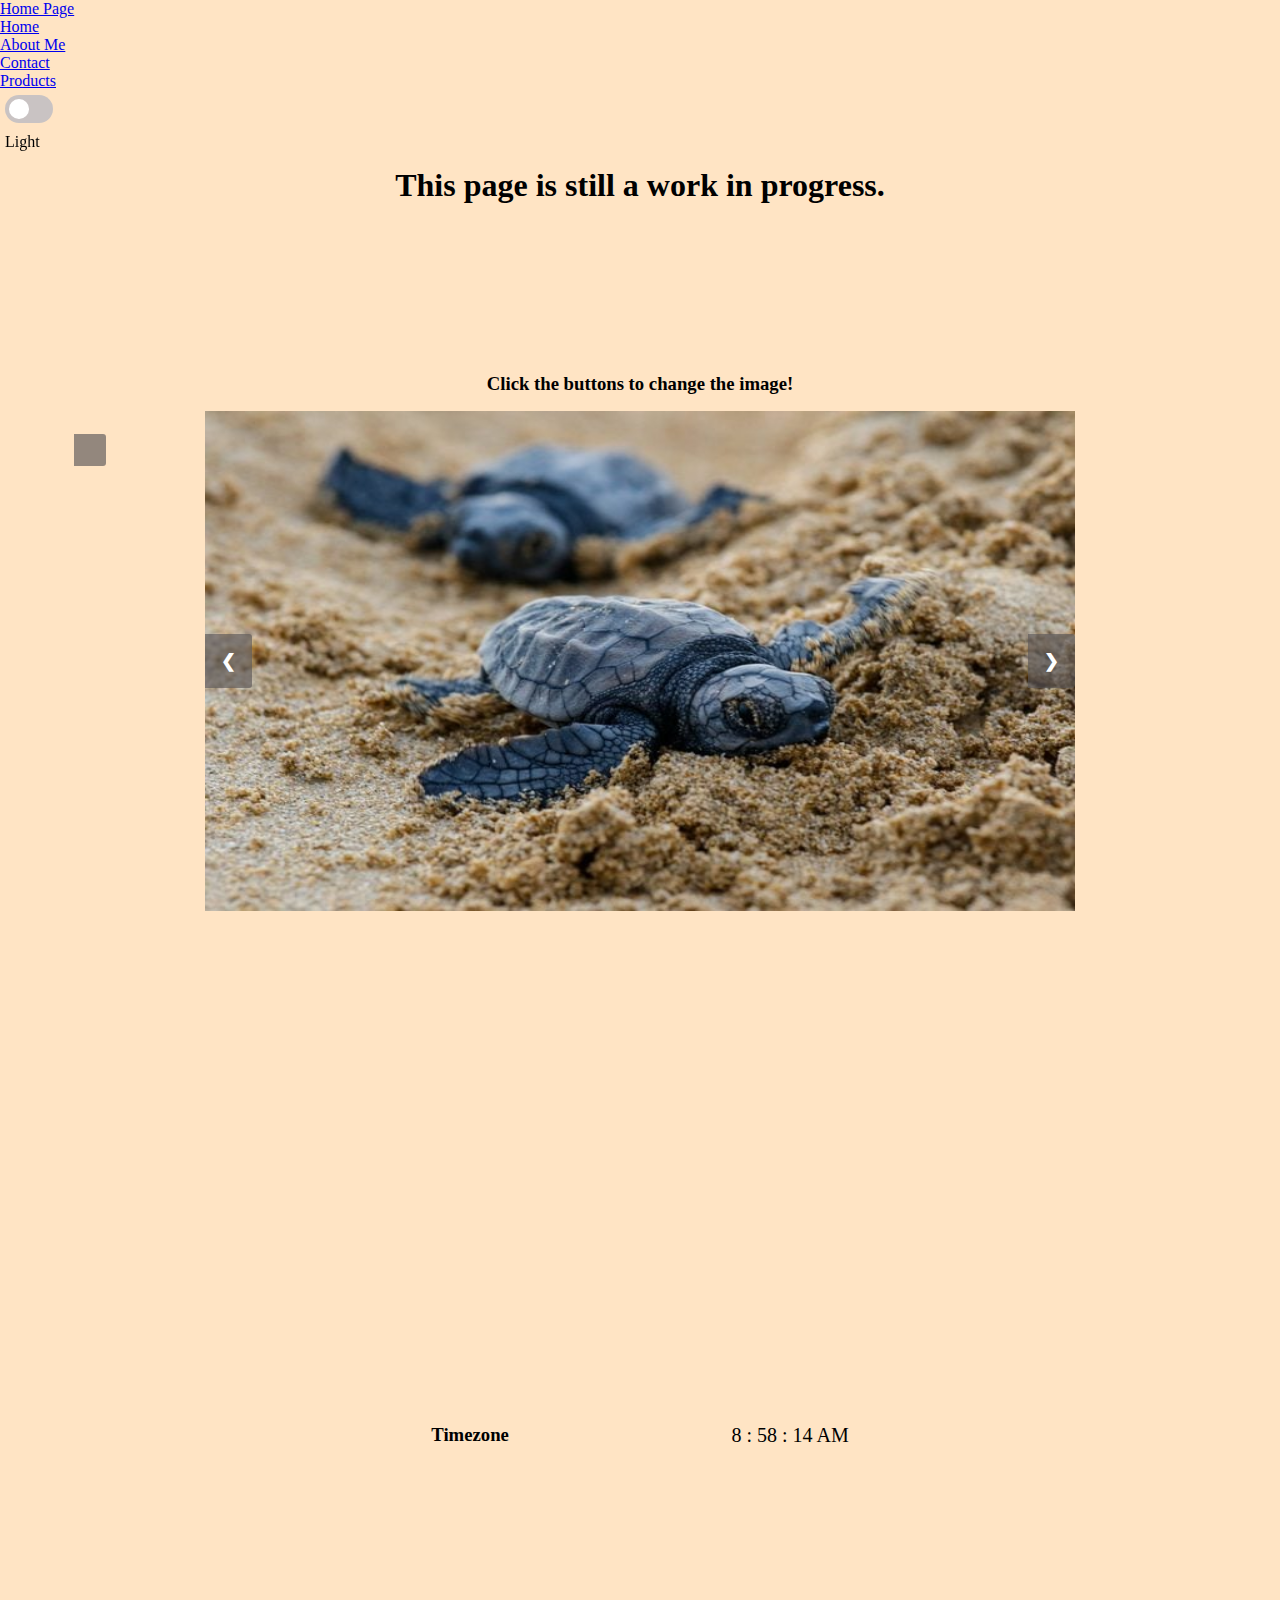
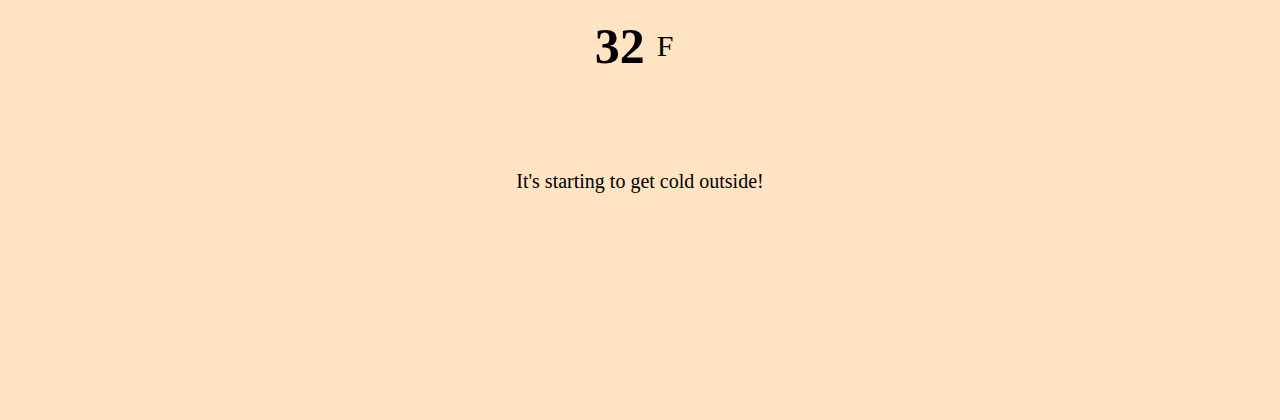
==== index.html @ 5b4df2e9 "first commit for personal page" ====
<!DOCTYPE html>
<html lang="en">
<head>
  <meta charset="UTF-8">
  <meta name="viewport" content="width=device-width, initial-scale=1.0">
  <meta name="description" content="Welcome to my landing page! Come see what I can do for you!">
  <link rel="icon" type="image/x-icon" href="media/favicon.png">
  <link rel="stylesheet" href="css/updatedstyle.css">
  <link href="https://cdn.jsdelivr.net/npm/bootstrap@5.3.1/dist/css/bootstrap.min.css" rel="stylesheet" integrity="sha384-4bw+/aepP/YC94hEpVNVgiZdgIC5+VKNBQNGCHeKRQN+PtmoHDEXuppvnDJzQIu9" crossorigin="anonymous">
  <title> Jordan Anderson's Website </title>
</head>
<body>
<!--start nav-->
  <nav class="navbar navbar-expand-lg bg-body-tertiary" data-bs-theme="dark">
    <div class="container-fluid">
      <a class="navbar-brand" href="index.html">Home Page</a>
      <button class="navbar-toggler" type="button" data-bs-toggle="collapse" data-bs-target="#navbarSupportedContent" aria-controls="navbarSupportedContent" aria-expanded="false" aria-label="Toggle navigation">
        <span class="navbar-toggler-icon"></span>
      </button>
      <div class="collapse navbar-collapse" id="navbarSupportedContent">
        <ul class="navbar-nav me-auto mb-2 mb-lg-0">
          <li class="nav-item">
            <a class="nav-link active" aria-current="page" href="index.html">Home</a>
          </li>
          <li class="nav-item">
            <a class="nav-link" href="about.html">About Me</a>
          </li>
          <li class="nav-item">
            <a class="nav-link" href="contact.html">Contact</a>
          </li>
          <li class="nav-item">
            <a class="nav-link" href="products.html">Products</a>
          </li>
        </ul>
      </div>
    </div>
  </nav>
<!--end nav-->
<!--dark/light toggle-->
  <div class="toggle-container">
    <label class="toggle-switch">
      <input type="checkbox" id="mode-toggle">
      <span class="slider"></span>
    </label>
    <p class="mode-status"> Light </p>
  </div>
  <div class="disclaimer">
    <h1> This page is still a work in progress.</h1>
  </div>
<!--slideshow-->
<section class="one">
  <div class="slideshow-container">
    <div class="project-heading">
      <h3 class="title">Click the buttons to change the image!</h3>
    </div>
    <div id="slideshow">
      <img src="media/beachturtles.jpg" alt="turtles on a beach.">
      <img src="media/octopus.jpg" alt="octopus">
      <img src="media/seaturtle.webp" alt="sea turtle under water">
      <img src="media/starfish.jpg" alt="starfish">
      <button id="prev"> &#10094; </button>
      <button id="next"> &#10095; </button>
    </div>
  </div>
</section>
<!--end slideshow-->
<!--Weather app-->
<section class="two">
  <div class="location">
    <h3 class="location-timezone"> Timezone</h3>
    <div class="time">
      <span id="hours"> 00 </span>
      <span> : </span>
      <span id="minutes"> 00 </span>
      <span> : </span>
      <span id="seconds"> 00 </span>
      <span id="am-pm"> AM </span>
    </div>
  </div>
  <div class="temperature">
    <div class="degree-section">
      <h3 class="temperature-degree"> 32 </h3>
      <span>F</span>
    </div>
    <div class="temperature-description">It's starting to get cold outside!</div>
  </div>
</section>
<script src="js/weather.js"></script>
<script src="js/darkmode.js"></script>      
<script src="js/slider.js"></script>
<script src="https://cdn.jsdelivr.net/npm/bootstrap@5.3.1/dist/js/bootstrap.bundle.min.js" integrity="sha384-HwwvtgBNo3bZJJLYd8oVXjrBZt8cqVSpeBNS5n7C8IVInixGAoxmnlMuBnhbgrkm" crossorigin="anonymous"></script>
</body>
</html>
---- css/updatedstyle.css ----
*, *::before, *::after {
    box-sizing: border-box;
    margin: 0;
    padding: 0;
    font-family: 'Times New Roman', Times, serif;
}
body {
    background-color: bisque;
    height: 100vh;
    width: 100vw;
    transition: all 0.5s ease-in;
}
.disclaimer {
    text-align: center;
    margin-top: 1rem;
    margin-bottom: 1rem;
}
/*slideshow*/
.one {
    height: 100vh;
}
.title {
    margin-top: 1rem;
    padding-left: 282px;
    padding-right: 282px;
}
.slideshow-container {
    display: grid;
    width: 100%;
    min-height: calc(100vh - 4.5rem);
    place-content: center;
    gap: 1rem;
    text-align: center;
}
#slideshow {
    position: relative;
    max-width: 980px;
    height: 500px;
}
#slideshow img {
    position: absolute;
    top: 0;
    left: 0;
    width: 100%;
    height: 100%;
    opacity: 0;
    transition: all 0.75s ease-in-out;
}
#slideshow img.active {
    opacity: 1;
}
button {
    position: absolute;
    top: 50%;
    width: auto;
    transform: translateY(-50%);
    border: none;
    cursor: pointer;
    padding: 16px;
    color: white;
    font-weight: bold;
    font-size: 18px;
    border-radius: 0 3px 3px 0;
    user-select: none;
    transition: 0.6s ease;
    background-color: rgba(94, 90, 90, 0.671);
}
button:hover {
    background-color: rgba(123, 255, 0, 0.6);
}
button#prev {
    left: -.009rem;
}
button#next {
    right: -.009rem;
}
/*light/dark toggle*/
.dark-mode {
    background-color: rgb(41, 38, 38);
    color: white;
    transition: all 0.4s ease-in;
}
.toggle-container {
    position: sticky;
    top: 0;
    padding-left: 5px;
    padding-top: 5px;
}
.toggle-switch {
    position: relative;
    display: inline-block;
    width: 3rem;
    height: 1.75rem;
    margin-bottom: 0.63rem;
    margin-inline: auto;
}
.toggle-switch input {
    opacity: 0;
    width: 0;
    height: 0;
}
.slider {
    position: absolute;
    cursor: pointer;
    top: 0;
    left: 0;
    right: 0;
    bottom: 0;
    background-color: rgb(201, 195, 195);
    transition: all 0.4s ease-in;
    border-radius: 2.13rem;
}
.slider:before {
    position: absolute;
    content: "";
    height: 1.23rem;
    width: 1.23rem;
    left: 0.25rem;
    bottom: 0.25rem;
    background-color: white;
    transition: 0.4s;
    border-radius: 50%;
}
input:checked + .slider {
    background-color: rgba(123, 255, 0, 1);
}
input:focus + .slider {
    box-shadow: 0 0 2px rgba(123, 255, 0, 1);
}
input:checked + .slider:before {
    transform: translateX(1.25rem)
}
/*weather app*/
.two {
    height: 100vh;
    display: flex;
    justify-content: center;
    flex-direction: column;
    align-items: center;
}
.location, .temperature {
    height: 30vh;
    width: 50%;
    display: flex;
    justify-content: space-around;
    align-items: center;
}
.temperature {
    flex-direction: column;
}
.temperature-description {
    font-size: 20px;
}
.degree-section {
    display: flex;
    align-items: center;
    cursor: pointer;
}
.degree-section span {
    margin: 12px;
    font-size: 30px;
}
.degree-section h3 {
    font-size: 50px;
}
.time {
    font-size: 20px;
}
@media screen and (max-width: 480px) {
    .title {
        padding: 0;
    }
    #slideshow {
        max-width: 90vw;
        height: 300px;
    }
    button:hover {
        background-color: rgba(94, 90, 90, 0.671);
    }
}
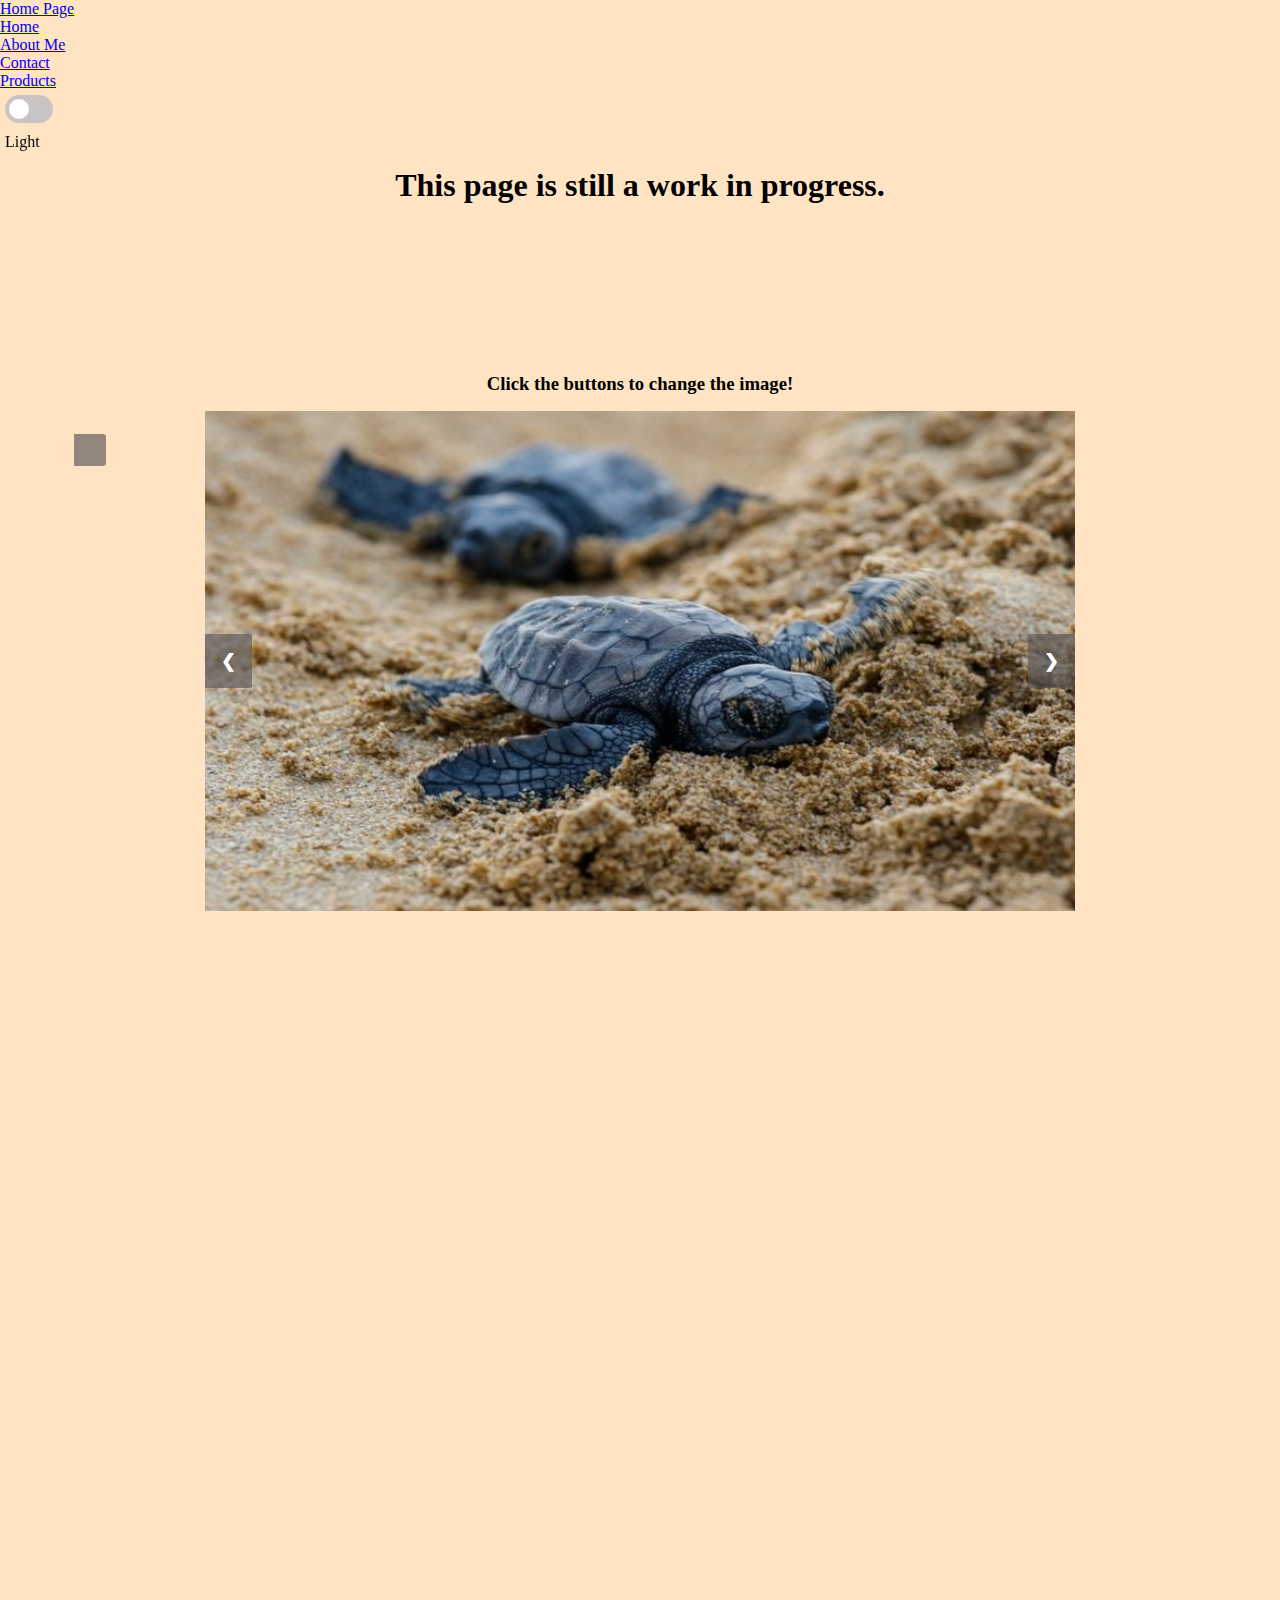
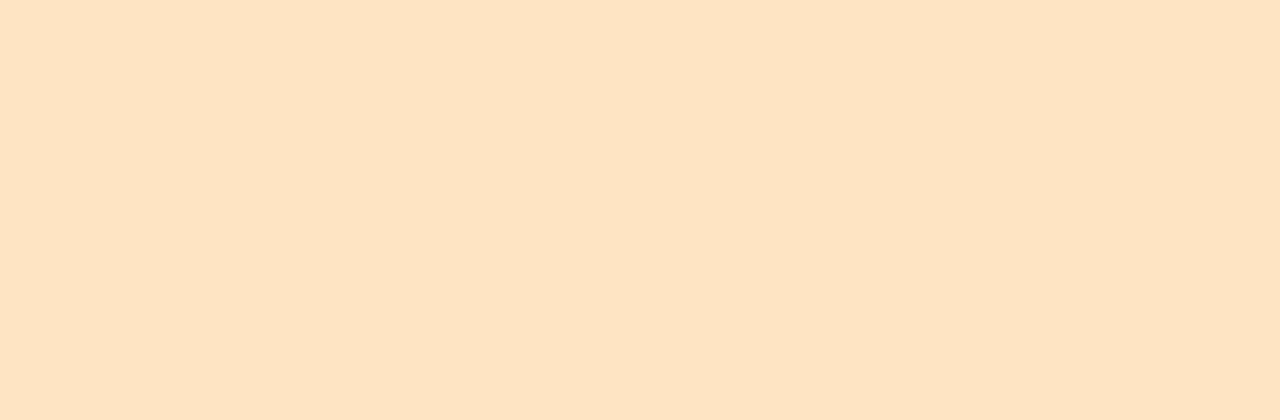
==== commit e8f4f3d3: "added slide in feature for weather app" ====
--- a/index.html
+++ b/index.html
@@ -48,7 +48,7 @@
     <h1> This page is still a work in progress.</h1>
   </div>
 <!--slideshow-->
-<section class="one">
+<section class="one" id="one">
   <div class="slideshow-container">
     <div class="project-heading">
       <h3 class="title">Click the buttons to change the image!</h3>
@@ -65,7 +65,7 @@
 </section>
 <!--end slideshow-->
 <!--Weather app-->
-<section class="two">
+<section class="two left item" id="two">
   <div class="location">
     <h3 class="location-timezone"> Timezone</h3>
     <div class="time">
@@ -85,6 +85,7 @@
     <div class="temperature-description">It's starting to get cold outside!</div>
   </div>
 </section>
+<script src="js/main.js"></script>
 <script src="js/weather.js"></script>
 <script src="js/darkmode.js"></script>      
 <script src="js/slider.js"></script>
--- a/css/updatedstyle.css
+++ b/css/updatedstyle.css
@@ -166,6 +166,19 @@
 .time {
     font-size: 20px;
 }
+/*observer slide in*/
+.item {
+    opacity: 0;
+    transition: opacity 0.5s, transform 0.5s;
+}
+.left {
+    transform-origin: left-center;
+    transform: translateX(-50%);
+}
+.slide-in {
+    opacity: 1 !important;
+    transform: translateX(0);
+}
 @media screen and (max-width: 480px) {
     .title {
         padding: 0;
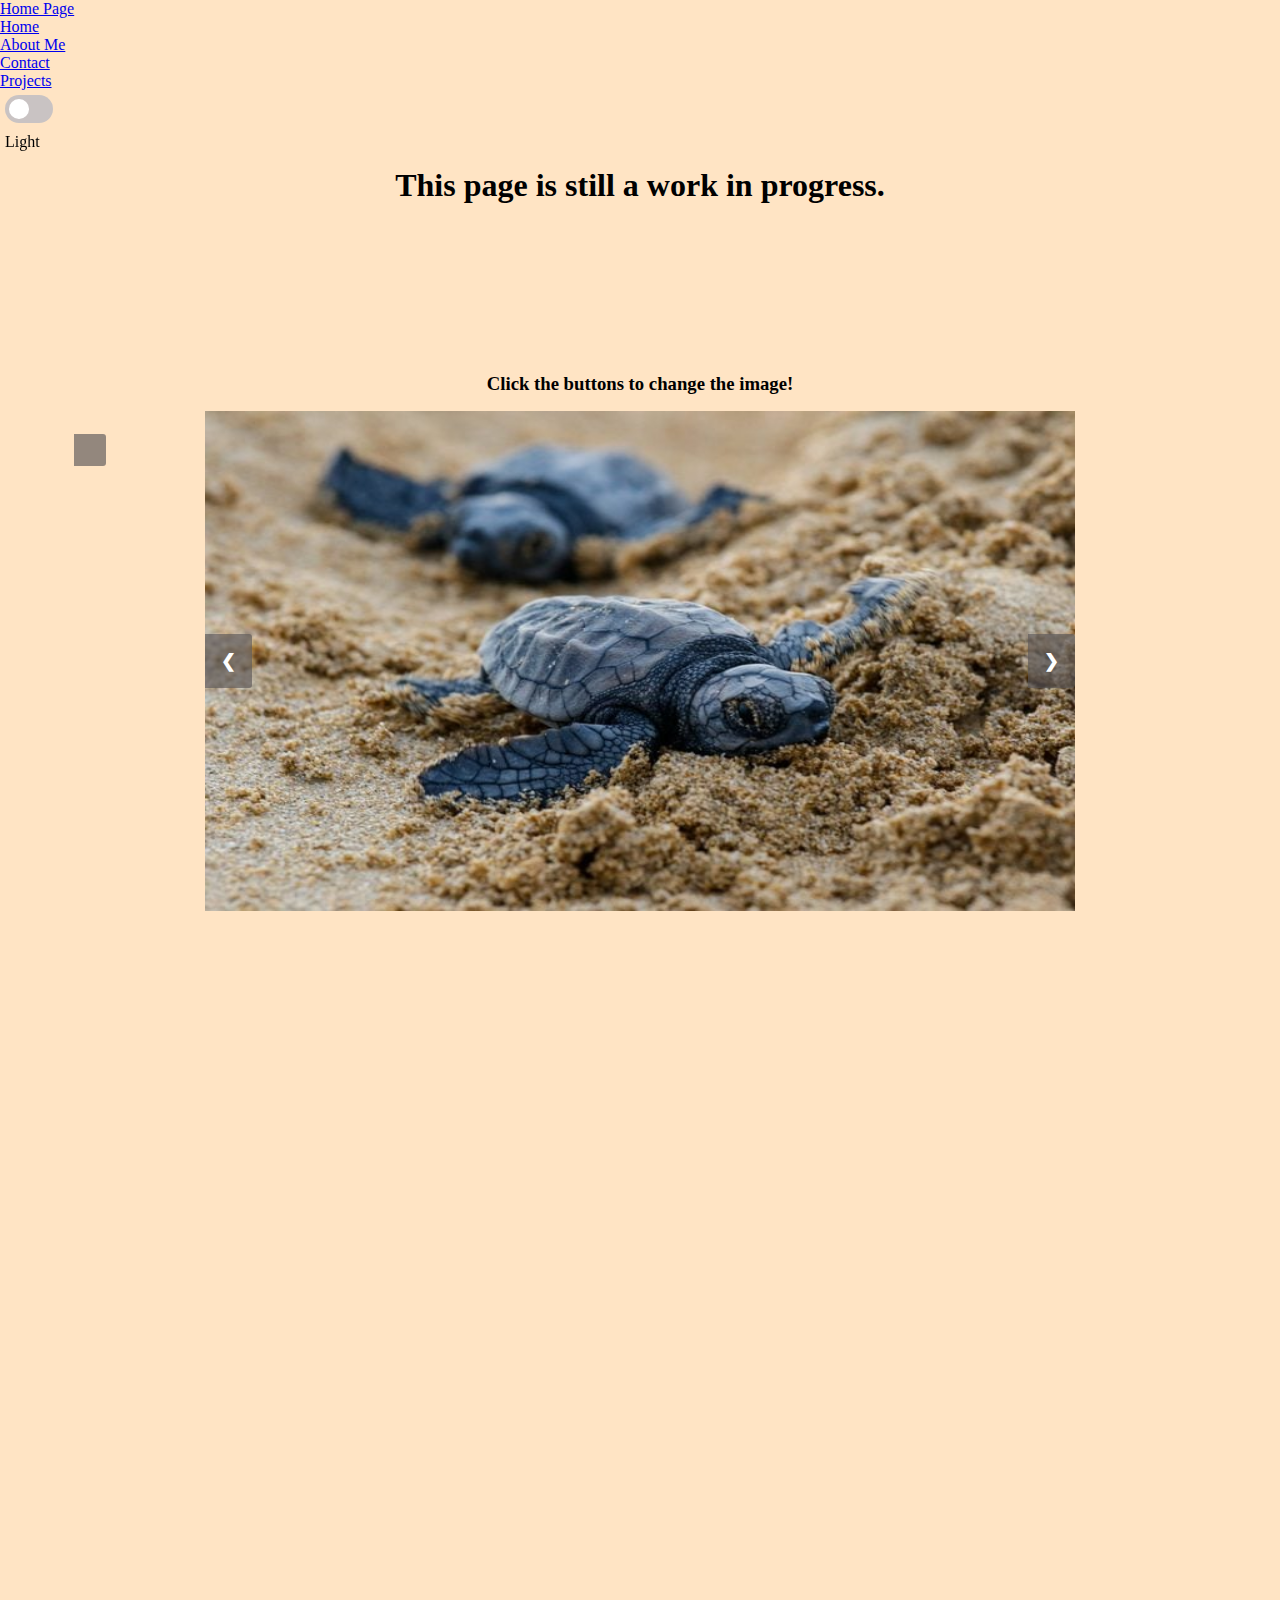
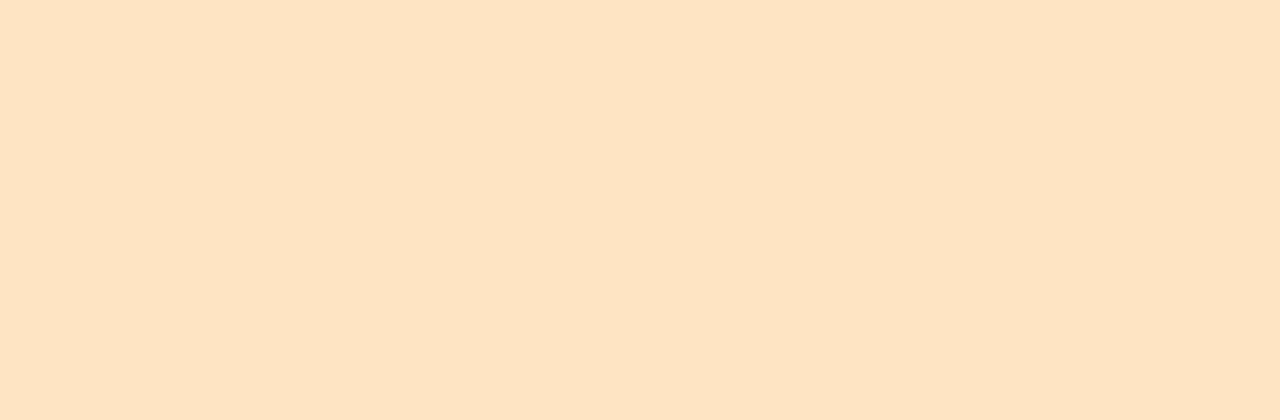
==== commit e2b8f03c: "updated projects page" ====
--- a/index.html
+++ b/index.html
@@ -29,7 +29,7 @@
             <a class="nav-link" href="contact.html">Contact</a>
           </li>
           <li class="nav-item">
-            <a class="nav-link" href="products.html">Products</a>
+            <a class="nav-link" href="products.html">Projects</a>
           </li>
         </ul>
       </div>
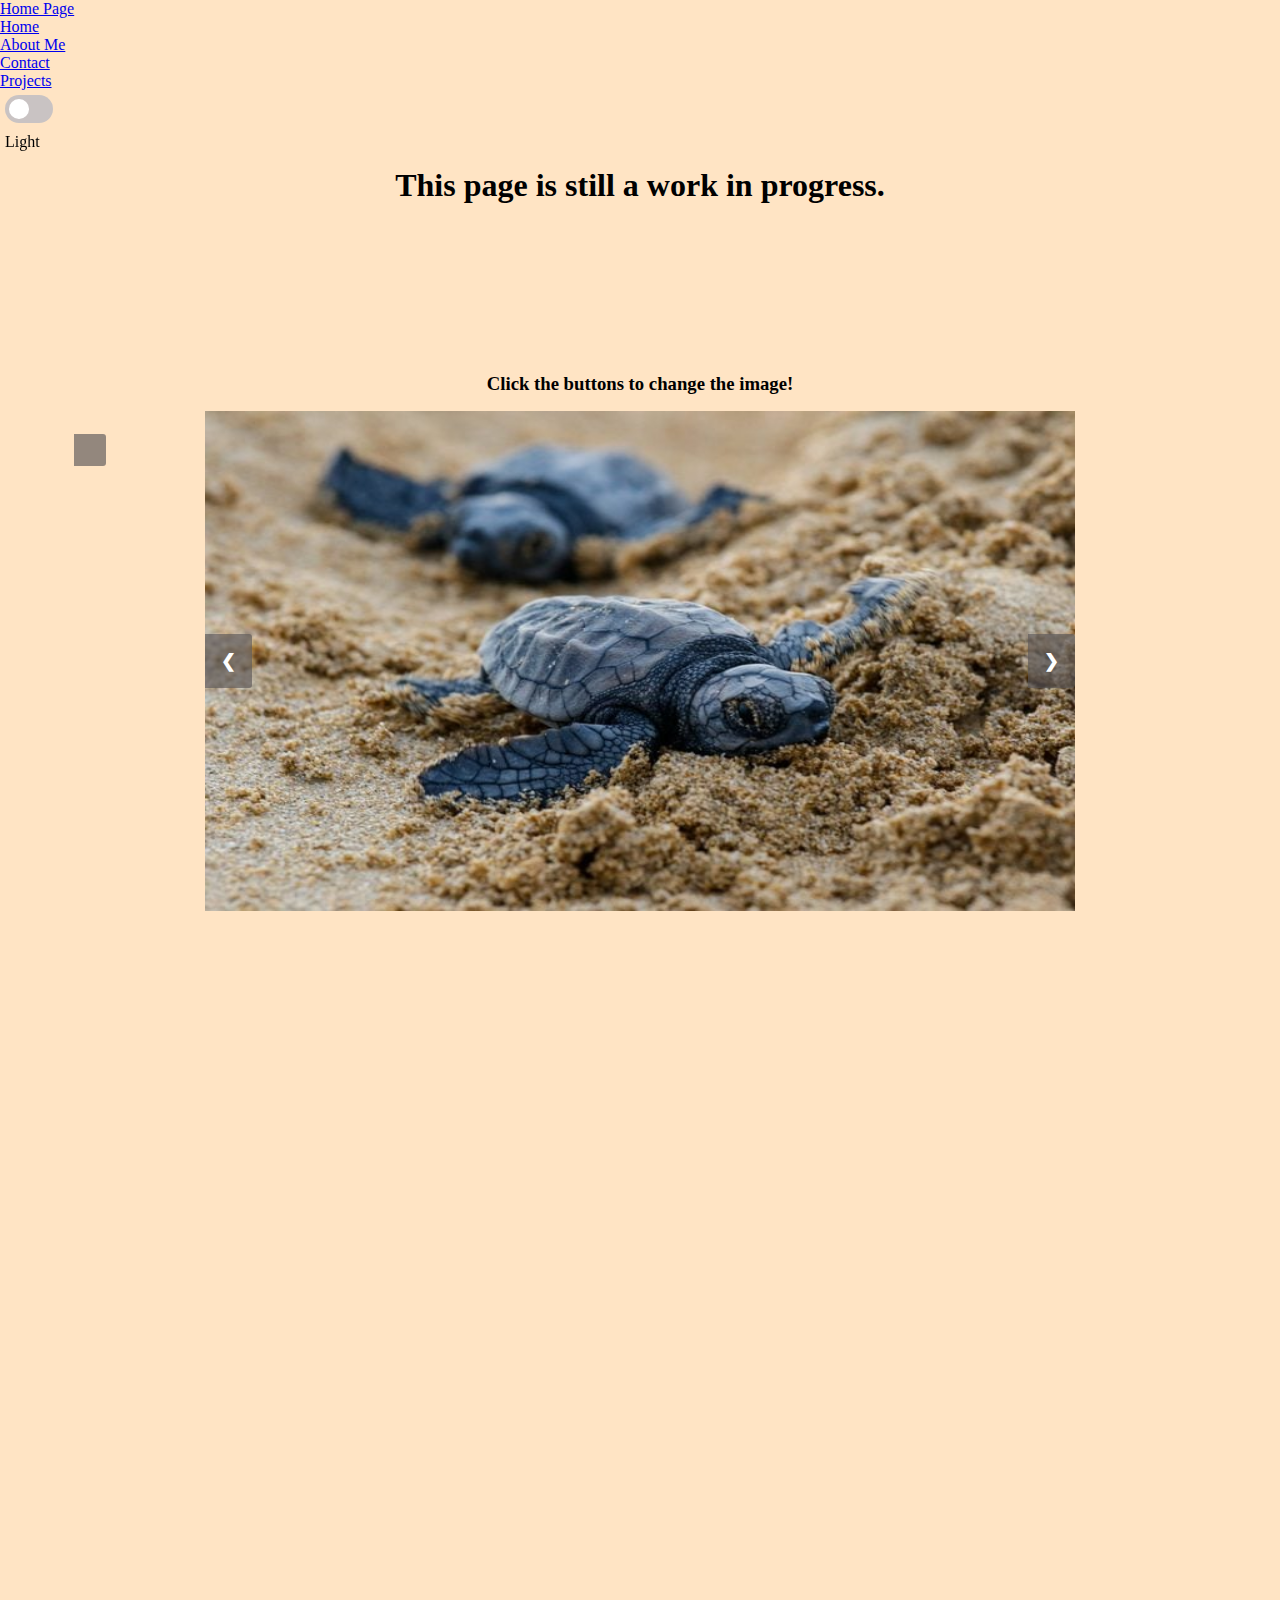
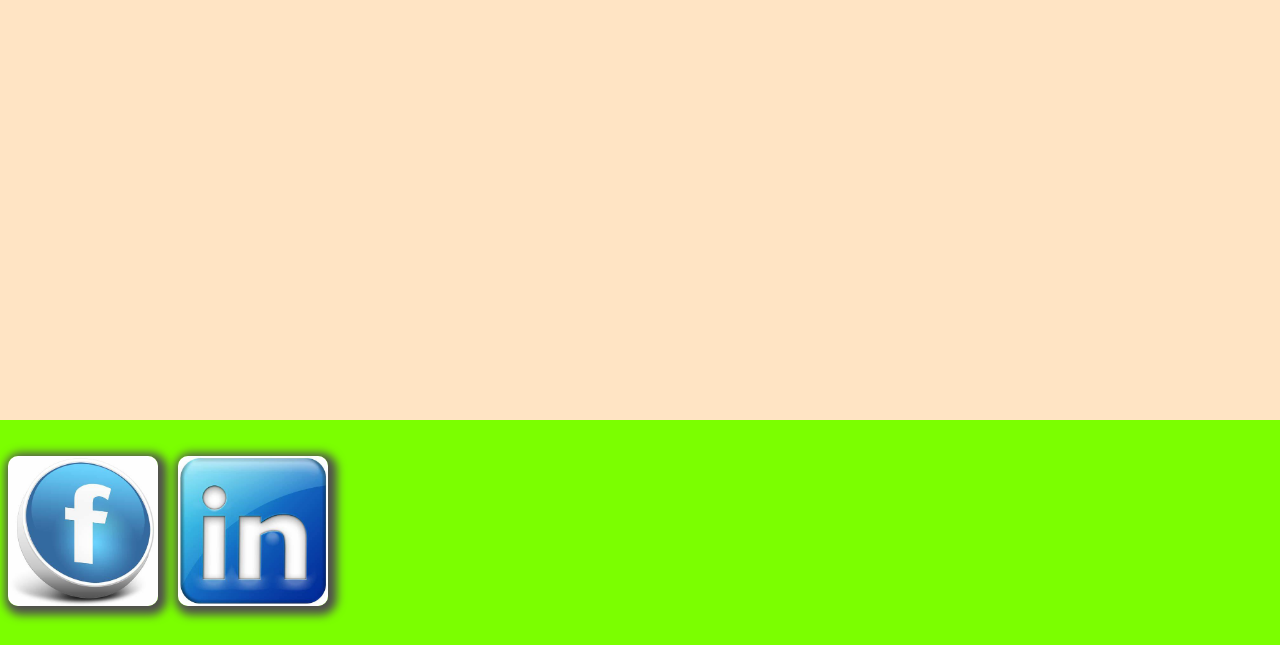
==== commit e7fd661f: "updated about me" ====
--- a/index.html
+++ b/index.html
@@ -85,6 +85,14 @@
     <div class="temperature-description">It's starting to get cold outside!</div>
   </div>
 </section>
+<div class="flex-container">
+  <div class="footer">
+    <div class="icons">
+      <a href="https://www.facebook.com/profile.php?id=100049927883873&mibextid=LQQJ4d" target="_blank"><img alt="facebook-link" src="media/fb_link.jpg" width="150px" height="150px"></a>
+      <a href="https://www.linkedin.com/in/janderson68w/" target="_blank"><img alt="linkedin-link" src="media/in_link.jpg" width="150px" height="150px"></a>
+    </div>
+  </div>
+</div>
 <script src="js/main.js"></script>
 <script src="js/weather.js"></script>
 <script src="js/darkmode.js"></script>      
--- a/css/updatedstyle.css
+++ b/css/updatedstyle.css
@@ -179,6 +179,20 @@
     opacity: 1 !important;
     transform: translateX(0);
 }
+.footer {
+    display: flex;
+    background-color: rgba(123, 255, 0, 1);
+    height: 25vh;
+    align-items: center;
+}
+.footer img {
+    border-radius: 10px;
+    margin: 0 .5rem;
+    box-shadow: 3px 3px 10px 6px rgb(80, 78, 78);
+}
+.flex-container {
+    display: block;
+}
 @media screen and (max-width: 480px) {
     .title {
         padding: 0;
